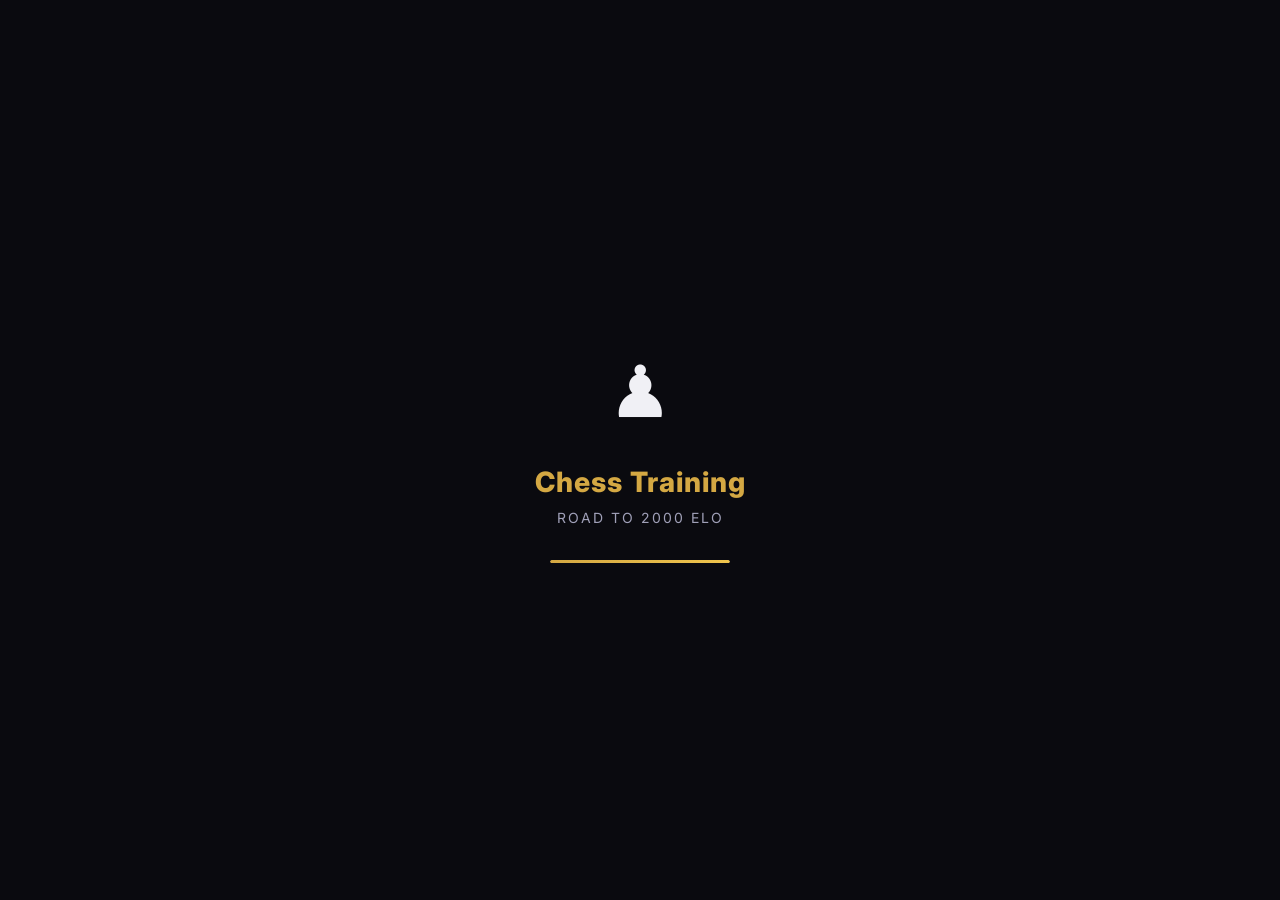
==== index.html @ 95dbb16b "Chess Training Planner PWA v1.0 - 20-week training plan for ASEAN Age Group U2000" ====
<!DOCTYPE html>
<html lang="vi">
<head>
  <meta charset="UTF-8">
  <meta name="viewport" content="width=device-width, initial-scale=1.0, maximum-scale=1.0, user-scalable=no">
  <meta name="theme-color" content="#0a0a0f">
  <meta name="apple-mobile-web-app-capable" content="yes">
  <meta name="apple-mobile-web-app-status-bar-style" content="black-translucent">
  <meta name="description" content="Chess Training Planner — 20-Week Training Program">
  <title>♟ Chess Training Planner</title>
  <link rel="manifest" href="manifest.json">
  <link rel="icon" type="image/png" href="icons/icon-192.png">
  <link rel="apple-touch-icon" href="icons/icon-192.png">
  <link rel="preconnect" href="https://fonts.googleapis.com">
  <link rel="preconnect" href="https://fonts.gstatic.com" crossorigin>
  <link href="https://fonts.googleapis.com/css2?family=Inter:wght@300;400;500;600;700;800;900&display=swap" rel="stylesheet">
  <link rel="stylesheet" href="css/style.css">
</head>
<body>
  <!-- Splash Screen -->
  <div id="splash-screen" class="splash-screen">
    <div class="splash-icon">♟</div>
    <div class="splash-title">Chess Training</div>
    <div class="splash-subtitle">Road to 2000 ELO</div>
    <div class="splash-loader"><div class="splash-loader-bar"></div></div>
  </div>

  <!-- Main App -->
  <div id="app" class="app hidden">
    <!-- Header -->
    <header id="app-header" class="app-header">
      <div class="header-left">
        <span class="header-icon">♟</span>
        <span class="header-title" id="header-title">Dashboard</span>
      </div>
      <div class="header-right">
        <button class="header-btn" id="btn-notification" title="Thông báo">
          <span class="notif-icon">🔔</span>
          <span class="notif-badge hidden" id="notif-badge">!</span>
        </button>
      </div>
    </header>

    <!-- Page Container -->
    <main id="page-container" class="page-container">
      <!-- Pages are rendered here by JS -->
    </main>

    <!-- Bottom Navigation -->
    <nav class="bottom-nav">
      <button class="nav-btn active" data-page="dashboard">
        <span class="nav-icon">📊</span>
        <span class="nav-label">Tổng quan</span>
      </button>
      <button class="nav-btn" data-page="schedule">
        <span class="nav-icon">📅</span>
        <span class="nav-label">Lịch học</span>
      </button>
      <button class="nav-btn" data-page="journal">
        <span class="nav-icon">📝</span>
        <span class="nav-label">Nhật ký</span>
      </button>
      <button class="nav-btn" data-page="tracker">
        <span class="nav-icon">📈</span>
        <span class="nav-label">Tiến trình</span>
      </button>
    </nav>
  </div>

  <!-- Scripts -->
  <script src="js/data.js"></script>
  <script src="js/notifications.js"></script>
  <script src="js/dashboard.js"></script>
  <script src="js/schedule.js"></script>
  <script src="js/journal.js"></script>
  <script src="js/tracker.js"></script>
  <script src="js/sync.js"></script>
  <script src="js/app.js"></script>
</body>
</html>
---- css/style.css ----
/* ═══════════════════════════════════════════
   Chess Training Planner — Premium Dark Theme
   Optimized for Android Mobile
   ═══════════════════════════════════════════ */

:root {
  /* Core colors */
  --bg-primary: #0a0a0f;
  --bg-secondary: #12121a;
  --bg-card: #1a1a2e;
  --bg-card-hover: #222240;
  --bg-elevated: #252540;

  /* Accent colors */
  --gold: #d4a843;
  --gold-dim: #b8922d;
  --gold-glow: rgba(212, 168, 67, 0.15);
  --gold-bright: #f0c54d;

  /* Text */
  --text-primary: #f0f0f5;
  --text-secondary: #a0a0b8;
  --text-dim: #6a6a80;
  --text-inverse: #0a0a0f;

  /* Status colors */
  --green: #4CAF50;
  --green-dim: #2E7D32;
  --blue: #2196F3;
  --blue-dim: #1565C0;
  --orange: #FF9800;
  --orange-dim: #E65100;
  --red: #F44336;
  --red-dim: #C62828;
  --purple: #9C27B0;
  --cyan: #00BCD4;

  /* Layout */
  --nav-height: 64px;
  --header-height: 56px;
  --safe-bottom: env(safe-area-inset-bottom, 0px);
  --border-radius: 16px;
  --border-radius-sm: 10px;
  --border-radius-xs: 6px;

  /* Shadows */
  --shadow-sm: 0 2px 8px rgba(0,0,0,0.3);
  --shadow-md: 0 4px 16px rgba(0,0,0,0.4);
  --shadow-lg: 0 8px 32px rgba(0,0,0,0.5);
  --shadow-glow: 0 0 20px rgba(212, 168, 67, 0.2);
}

/* ═══ Reset & Base ═══ */
*, *::before, *::after {
  margin: 0;
  padding: 0;
  box-sizing: border-box;
  -webkit-tap-highlight-color: transparent;
}

html, body {
  height: 100%;
  overflow: hidden;
  font-family: 'Inter', -apple-system, BlinkMacSystemFont, sans-serif;
  font-size: 15px;
  line-height: 1.5;
  color: var(--text-primary);
  background: var(--bg-primary);
  -webkit-font-smoothing: antialiased;
}

.hidden { display: none !important; }

/* ═══ Splash Screen ═══ */
.splash-screen {
  position: fixed;
  inset: 0;
  z-index: 9999;
  display: flex;
  flex-direction: column;
  align-items: center;
  justify-content: center;
  background: var(--bg-primary);
  transition: opacity 0.5s, transform 0.5s;
}
.splash-screen.fade-out {
  opacity: 0;
  transform: scale(1.05);
  pointer-events: none;
}
.splash-icon {
  font-size: 72px;
  margin-bottom: 16px;
  animation: float 2s ease-in-out infinite;
}
.splash-title {
  font-size: 28px;
  font-weight: 800;
  color: var(--gold);
  letter-spacing: 1px;
}
.splash-subtitle {
  font-size: 14px;
  color: var(--text-secondary);
  margin-top: 4px;
  letter-spacing: 2px;
  text-transform: uppercase;
}
.splash-loader {
  width: 180px;
  height: 3px;
  background: var(--bg-card);
  border-radius: 4px;
  margin-top: 32px;
  overflow: hidden;
}
.splash-loader-bar {
  height: 100%;
  width: 0;
  background: linear-gradient(90deg, var(--gold), var(--gold-bright));
  border-radius: 4px;
  animation: load-bar 1.2s ease-out forwards;
}

@keyframes load-bar { to { width: 100%; } }
@keyframes float {
  0%, 100% { transform: translateY(0); }
  50% { transform: translateY(-8px); }
}

/* ═══ App Shell ═══ */
.app {
  height: 100%;
  display: flex;
  flex-direction: column;
}

/* ═══ Header ═══ */
.app-header {
  height: var(--header-height);
  display: flex;
  align-items: center;
  justify-content: space-between;
  padding: 0 16px;
  background: var(--bg-secondary);
  border-bottom: 1px solid rgba(255,255,255,0.06);
  flex-shrink: 0;
  z-index: 100;
}
.header-left {
  display: flex;
  align-items: center;
  gap: 10px;
}
.header-icon {
  font-size: 24px;
}
.header-title {
  font-size: 18px;
  font-weight: 700;
  color: var(--gold);
}
.header-right {
  display: flex;
  align-items: center;
  gap: 8px;
}
.header-btn {
  background: none;
  border: none;
  font-size: 22px;
  cursor: pointer;
  padding: 8px;
  border-radius: 50%;
  position: relative;
  transition: background 0.2s;
}
.header-btn:active { background: rgba(255,255,255,0.1); }
.notif-badge {
  position: absolute;
  top: 4px;
  right: 4px;
  width: 16px;
  height: 16px;
  background: var(--red);
  border-radius: 50%;
  font-size: 10px;
  font-weight: 700;
  color: white;
  display: flex;
  align-items: center;
  justify-content: center;
}

/* ═══ Page Container ═══ */
.page-container {
  flex: 1;
  overflow-y: auto;
  overflow-x: hidden;
  padding: 16px;
  padding-bottom: calc(var(--nav-height) + var(--safe-bottom) + 16px);
  scroll-behavior: smooth;
  -webkit-overflow-scrolling: touch;
}

/* ═══ Bottom Navigation ═══ */
.bottom-nav {
  position: fixed;
  bottom: 0;
  left: 0;
  right: 0;
  height: calc(var(--nav-height) + var(--safe-bottom));
  padding-bottom: var(--safe-bottom);
  display: flex;
  align-items: center;
  justify-content: space-around;
  background: var(--bg-secondary);
  border-top: 1px solid rgba(255,255,255,0.06);
  z-index: 100;
  backdrop-filter: blur(20px);
  -webkit-backdrop-filter: blur(20px);
}
.nav-btn {
  flex: 1;
  display: flex;
  flex-direction: column;
  align-items: center;
  gap: 2px;
  padding: 8px 4px;
  background: none;
  border: none;
  color: var(--text-dim);
  cursor: pointer;
  transition: color 0.2s, transform 0.15s;
  -webkit-tap-highlight-color: transparent;
}
.nav-btn:active { transform: scale(0.92); }
.nav-btn.active {
  color: var(--gold);
}
.nav-btn.active .nav-icon {
  transform: scale(1.15);
}
.nav-icon {
  font-size: 22px;
  transition: transform 0.2s;
}
.nav-label {
  font-size: 10px;
  font-weight: 600;
  letter-spacing: 0.3px;
}

/* ═══ Cards ═══ */
.card {
  background: var(--bg-card);
  border-radius: var(--border-radius);
  padding: 20px;
  margin-bottom: 16px;
  border: 1px solid rgba(255,255,255,0.05);
  transition: transform 0.2s, box-shadow 0.2s;
}
.card:active {
  transform: scale(0.985);
}
.card-glow {
  box-shadow: var(--shadow-glow);
  border-color: rgba(212, 168, 67, 0.2);
}
.card-header {
  display: flex;
  align-items: center;
  justify-content: space-between;
  margin-bottom: 12px;
}
.card-title {
  font-size: 16px;
  font-weight: 700;
  color: var(--text-primary);
}
.card-subtitle {
  font-size: 12px;
  color: var(--text-secondary);
  margin-top: 2px;
}

/* ═══ Dashboard ═══ */
.dash-hero {
  background: linear-gradient(135deg, var(--bg-card) 0%, #1a1a35 100%);
  border-radius: var(--border-radius);
  padding: 24px 20px;
  margin-bottom: 16px;
  position: relative;
  overflow: hidden;
  border: 1px solid rgba(212, 168, 67, 0.15);
  box-shadow: var(--shadow-glow);
}
.dash-hero::before {
  content: '♟';
  position: absolute;
  right: -10px;
  bottom: -20px;
  font-size: 120px;
  opacity: 0.04;
  pointer-events: none;
}
.dash-phase-badge {
  display: inline-flex;
  align-items: center;
  gap: 6px;
  padding: 4px 12px;
  border-radius: 20px;
  font-size: 12px;
  font-weight: 700;
  letter-spacing: 0.5px;
  text-transform: uppercase;
  margin-bottom: 12px;
}
.dash-week {
  font-size: 32px;
  font-weight: 900;
  color: var(--gold);
  line-height: 1.1;
}
.dash-week-sub {
  font-size: 14px;
  color: var(--text-secondary);
  margin-top: 4px;
}
.dash-countdown {
  display: flex;
  align-items: center;
  gap: 8px;
  margin-top: 16px;
  padding-top: 16px;
  border-top: 1px solid rgba(255,255,255,0.06);
}
.dash-countdown-num {
  font-size: 24px;
  font-weight: 800;
  color: var(--orange);
}
.dash-countdown-label {
  font-size: 13px;
  color: var(--text-secondary);
  line-height: 1.3;
}

/* Progress Ring */
.progress-ring-container {
  display: flex;
  align-items: center;
  justify-content: center;
  position: relative;
  width: 80px;
  height: 80px;
  flex-shrink: 0;
}
.progress-ring {
  transform: rotate(-90deg);
}
.progress-ring-bg {
  fill: none;
  stroke: var(--bg-elevated);
  stroke-width: 6;
}
.progress-ring-fill {
  fill: none;
  stroke: var(--gold);
  stroke-width: 6;
  stroke-linecap: round;
  transition: stroke-dashoffset 1s ease-out;
}
.progress-ring-text {
  position: absolute;
  font-size: 16px;
  font-weight: 800;
  color: var(--gold);
}

/* Stats Row */
.stats-row {
  display: grid;
  grid-template-columns: 1fr 1fr;
  gap: 12px;
  margin-bottom: 16px;
}
.stat-card {
  background: var(--bg-card);
  border-radius: var(--border-radius-sm);
  padding: 16px;
  text-align: center;
  border: 1px solid rgba(255,255,255,0.05);
}
.stat-value {
  font-size: 24px;
  font-weight: 800;
  line-height: 1;
}
.stat-label {
  font-size: 11px;
  color: var(--text-secondary);
  margin-top: 4px;
  text-transform: uppercase;
  letter-spacing: 0.5px;
}

/* Current Session */
.current-session {
  background: linear-gradient(135deg, rgba(212, 168, 67, 0.1), rgba(212, 168, 67, 0.03));
  border: 1px solid rgba(212, 168, 67, 0.25);
  border-radius: var(--border-radius);
  padding: 16px 20px;
  margin-bottom: 16px;
  animation: session-pulse 3s ease-in-out infinite;
}
@keyframes session-pulse {
  0%, 100% { border-color: rgba(212, 168, 67, 0.25); }
  50% { border-color: rgba(212, 168, 67, 0.5); }
}
.session-now-badge {
  display: inline-flex;
  align-items: center;
  gap: 4px;
  padding: 3px 10px;
  border-radius: 12px;
  background: var(--gold);
  color: var(--text-inverse);
  font-size: 10px;
  font-weight: 800;
  text-transform: uppercase;
  letter-spacing: 1px;
  margin-bottom: 8px;
}
.session-now-badge .dot {
  width: 6px;
  height: 6px;
  border-radius: 50%;
  background: var(--text-inverse);
  animation: blink 1.5s infinite;
}
@keyframes blink {
  0%, 100% { opacity: 1; }
  50% { opacity: 0.3; }
}
.session-title {
  font-size: 18px;
  font-weight: 700;
  margin-bottom: 4px;
}
.session-time {
  font-size: 13px;
  color: var(--text-secondary);
}
.session-desc {
  font-size: 13px;
  color: var(--text-secondary);
  margin-top: 8px;
  line-height: 1.5;
  padding-top: 8px;
  border-top: 1px solid rgba(255,255,255,0.06);
}

/* ═══ Schedule Page ═══ */
.schedule-day-tabs {
  display: flex;
  gap: 6px;
  overflow-x: auto;
  padding-bottom: 12px;
  margin-bottom: 16px;
  scrollbar-width: none;
  -ms-overflow-style: none;
}
.schedule-day-tabs::-webkit-scrollbar { display: none; }
.day-tab {
  flex-shrink: 0;
  padding: 8px 14px;
  border-radius: 20px;
  background: var(--bg-card);
  border: 1px solid rgba(255,255,255,0.05);
  color: var(--text-secondary);
  font-size: 12px;
  font-weight: 600;
  cursor: pointer;
  transition: all 0.2s;
  white-space: nowrap;
}
.day-tab:active { transform: scale(0.95); }
.day-tab.active {
  background: var(--gold);
  color: var(--text-inverse);
  border-color: var(--gold);
}
.day-tab.today {
  border-color: var(--gold-dim);
}

.slot-list {
  display: flex;
  flex-direction: column;
  gap: 8px;
}
.slot-item {
  display: flex;
  gap: 12px;
  padding: 14px;
  border-radius: var(--border-radius-sm);
  background: var(--bg-card);
  border: 1px solid rgba(255,255,255,0.04);
  cursor: pointer;
  transition: all 0.2s;
  position: relative;
  overflow: hidden;
}
.slot-item:active { transform: scale(0.98); }
.slot-item.current {
  border-color: rgba(212, 168, 67, 0.4);
  background: linear-gradient(135deg, rgba(212, 168, 67, 0.08), var(--bg-card));
  box-shadow: 0 0 15px rgba(212, 168, 67, 0.1);
}
.slot-item.current::before {
  content: '';
  position: absolute;
  left: 0;
  top: 0;
  bottom: 0;
  width: 3px;
  background: var(--gold);
}
.slot-item.past { opacity: 0.5; }
.slot-time {
  display: flex;
  flex-direction: column;
  align-items: center;
  min-width: 48px;
  flex-shrink: 0;
}
.slot-time-start {
  font-size: 13px;
  font-weight: 700;
  color: var(--text-primary);
}
.slot-time-end {
  font-size: 10px;
  color: var(--text-dim);
}
.slot-content {
  flex: 1;
  min-width: 0;
}
.slot-icon {
  font-size: 20px;
  margin-bottom: 2px;
}
.slot-title {
  font-size: 14px;
  font-weight: 600;
  color: var(--text-primary);
  margin-bottom: 2px;
}
.slot-desc {
  font-size: 12px;
  color: var(--text-secondary);
  line-height: 1.4;
  display: none;
}
.slot-item.expanded .slot-desc {
  display: block;
}
.slot-type-badge {
  display: inline-block;
  padding: 2px 8px;
  border-radius: 8px;
  font-size: 10px;
  font-weight: 600;
  margin-top: 6px;
}
.slot-duration {
  font-size: 10px;
  color: var(--text-dim);
  font-weight: 600;
}
.slot-actions {
  display: none;
  margin-top: 10px;
  padding-top: 10px;
  border-top: 1px solid rgba(255,255,255,0.06);
}
.slot-item.expanded .slot-actions {
  display: flex;
  gap: 8px;
}
.slot-action-btn {
  padding: 6px 14px;
  border-radius: 8px;
  border: none;
  font-size: 12px;
  font-weight: 600;
  cursor: pointer;
  transition: all 0.2s;
}
.slot-action-btn:active { transform: scale(0.95); }
.slot-action-btn.primary {
  background: var(--gold);
  color: var(--text-inverse);
}
.slot-action-btn.secondary {
  background: var(--bg-elevated);
  color: var(--text-secondary);
}

/* Rest Day */
.rest-day-card {
  background: linear-gradient(135deg, rgba(76, 175, 80, 0.1), rgba(76, 175, 80, 0.03));
  border: 1px solid rgba(76, 175, 80, 0.2);
  border-radius: var(--border-radius);
  padding: 32px 20px;
  text-align: center;
}
.rest-day-icon {
  font-size: 48px;
  margin-bottom: 12px;
}
.rest-day-title {
  font-size: 20px;
  font-weight: 700;
  color: var(--green);
  margin-bottom: 8px;
}
.rest-day-text {
  font-size: 14px;
  color: var(--text-secondary);
  line-height: 1.5;
}

/* Completion Badges */
.completion-badge {
  display: inline-flex;
  align-items: center;
  padding: 2px 8px;
  border-radius: 10px;
  font-size: 10px;
  font-weight: 700;
  flex-shrink: 0;
}
.completion-badge.completed {
  background: rgba(76, 175, 80, 0.15);
  color: var(--green);
}
.completion-badge.incomplete {
  background: rgba(244, 67, 54, 0.15);
  color: var(--red);
}
.slot-reason {
  font-size: 12px;
  color: var(--red);
  margin-top: 6px;
  padding: 6px 10px;
  background: rgba(244, 67, 54, 0.06);
  border-radius: var(--border-radius-xs);
  border-left: 2px solid var(--red);
  line-height: 1.4;
}
.slot-item.has-status.past {
  opacity: 0.7;
}
.book-progress-item {
  cursor: pointer;
  transition: transform 0.15s;
}
.book-progress-item:active {
  transform: scale(0.98);
}

/* ═══ Journal Page ═══ */
.journal-form {
  background: var(--bg-card);
  border-radius: var(--border-radius);
  padding: 20px;
  margin-bottom: 16px;
  border: 1px solid rgba(255,255,255,0.05);
}
.journal-form-title {
  font-size: 16px;
  font-weight: 700;
  margin-bottom: 16px;
  display: flex;
  align-items: center;
  gap: 8px;
}
.form-group {
  margin-bottom: 14px;
}
.form-label {
  display: block;
  font-size: 12px;
  font-weight: 600;
  color: var(--text-secondary);
  margin-bottom: 6px;
  text-transform: uppercase;
  letter-spacing: 0.5px;
}
.form-select, .form-input, .form-textarea {
  width: 100%;
  padding: 10px 14px;
  border-radius: var(--border-radius-xs);
  border: 1px solid rgba(255,255,255,0.1);
  background: var(--bg-elevated);
  color: var(--text-primary);
  font-family: inherit;
  font-size: 14px;
  outline: none;
  transition: border-color 0.2s;
}
.form-select:focus, .form-input:focus, .form-textarea:focus {
  border-color: var(--gold);
}
.form-textarea {
  min-height: 100px;
  resize: vertical;
}

/* Star Rating */
.star-rating {
  display: flex;
  gap: 6px;
}
.star-btn {
  background: none;
  border: none;
  font-size: 28px;
  cursor: pointer;
  padding: 4px;
  transition: transform 0.15s;
  filter: grayscale(1) brightness(0.4);
}
.star-btn:active { transform: scale(1.2); }
.star-btn.active {
  filter: none;
  transform: scale(1.05);
}

/* Tags */
.tags-container {
  display: flex;
  flex-wrap: wrap;
  gap: 6px;
}
.tag-btn {
  padding: 5px 12px;
  border-radius: 16px;
  border: 1px solid rgba(255,255,255,0.1);
  background: var(--bg-elevated);
  color: var(--text-secondary);
  font-size: 12px;
  font-weight: 500;
  cursor: pointer;
  transition: all 0.2s;
}
.tag-btn:active { transform: scale(0.95); }
.tag-btn.active {
  background: var(--gold);
  color: var(--text-inverse);
  border-color: var(--gold);
}

/* Session Picker */
.session-picker {
  display: flex;
  flex-direction: column;
  gap: 6px;
  max-height: 280px;
  overflow-y: auto;
  padding-right: 4px;
}
.session-picker::-webkit-scrollbar { width: 3px; }
.session-picker::-webkit-scrollbar-thumb { background: rgba(255,255,255,0.1); border-radius: 3px; }
.session-picker-item {
  display: flex;
  align-items: flex-start;
  gap: 10px;
  padding: 10px 12px;
  border-radius: var(--border-radius-xs);
  background: var(--bg-elevated);
  border: 1px solid rgba(255,255,255,0.06);
  cursor: pointer;
  transition: all 0.2s;
}
.session-picker-item:has(input:checked) {
  border-color: var(--gold);
  background: rgba(212, 168, 67, 0.08);
}
.session-picker-item:active { transform: scale(0.98); }
.session-picker-item input[type="radio"] {
  margin-top: 3px;
  accent-color: var(--gold);
  flex-shrink: 0;
}
.session-picker-info { flex: 1; min-width: 0; }
.session-picker-time {
  font-size: 11px;
  color: var(--text-dim);
  font-weight: 600;
  font-family: monospace;
}
.session-picker-title {
  font-size: 13px;
  font-weight: 600;
  color: var(--text-primary);
  margin: 2px 0;
}
.session-picker-detail {
  font-size: 11px;
  color: var(--text-dim);
  line-height: 1.3;
}

/* Journal Date Groups */
.journal-date-group {
  margin-bottom: 20px;
}
.journal-date-header {
  display: flex;
  align-items: center;
  gap: 8px;
  padding: 8px 0;
  margin-bottom: 8px;
  border-bottom: 1px solid rgba(255,255,255,0.06);
}
.journal-date-day {
  font-size: 14px;
  font-weight: 700;
  color: var(--gold);
  text-transform: capitalize;
}
.journal-date-str {
  font-size: 12px;
  color: var(--text-dim);
}

/* Submit Button */
.btn-submit {
  width: 100%;
  padding: 14px;
  border-radius: var(--border-radius-sm);
  border: none;
  background: linear-gradient(135deg, var(--gold), var(--gold-dim));
  color: var(--text-inverse);
  font-family: inherit;
  font-size: 15px;
  font-weight: 700;
  cursor: pointer;
  transition: transform 0.15s, box-shadow 0.2s;
  text-transform: uppercase;
  letter-spacing: 1px;
}
.btn-submit:active {
  transform: scale(0.97);
}
.btn-submit:disabled {
  opacity: 0.5;
  cursor: not-allowed;
}

/* Journal Entry */
.journal-entry {
  background: var(--bg-card);
  border-radius: var(--border-radius-sm);
  padding: 16px;
  margin-bottom: 10px;
  border: 1px solid rgba(255,255,255,0.04);
  transition: transform 0.2s;
}
.journal-entry:active { transform: scale(0.98); }
.journal-entry-header {
  display: flex;
  justify-content: space-between;
  align-items: flex-start;
  margin-bottom: 8px;
}
.journal-entry-date {
  font-size: 12px;
  color: var(--text-dim);
}
.journal-entry-stars {
  font-size: 14px;
  letter-spacing: 1px;
}
.journal-entry-session {
  font-size: 13px;
  font-weight: 600;
  color: var(--gold);
  margin-bottom: 6px;
}
.journal-entry-notes {
  font-size: 13px;
  color: var(--text-secondary);
  line-height: 1.5;
  white-space: pre-wrap;
}
.journal-entry-lessons {
  font-size: 13px;
  color: var(--cyan);
  line-height: 1.5;
  margin-top: 8px;
  padding-top: 8px;
  border-top: 1px solid rgba(255,255,255,0.06);
  white-space: pre-wrap;
}
.journal-entry-tags {
  display: flex;
  flex-wrap: wrap;
  gap: 4px;
  margin-top: 8px;
}
.journal-tag {
  padding: 2px 8px;
  border-radius: 10px;
  background: var(--bg-elevated);
  font-size: 10px;
  color: var(--text-secondary);
  font-weight: 500;
}
.journal-delete-btn {
  background: none;
  border: none;
  color: var(--text-dim);
  font-size: 16px;
  cursor: pointer;
  padding: 4px 8px;
  border-radius: 6px;
  transition: all 0.2s;
}
.journal-delete-btn:active {
  color: var(--red);
  background: rgba(244, 67, 54, 0.1);
}

/* ═══ Tracker Page ═══ */
.tracker-section {
  margin-bottom: 24px;
}
.tracker-section-title {
  font-size: 16px;
  font-weight: 700;
  margin-bottom: 12px;
  display: flex;
  align-items: center;
  gap: 8px;
}
.tracker-add-row {
  display: flex;
  gap: 8px;
  margin-bottom: 12px;
}
.tracker-add-row .form-input {
  flex: 1;
}
.tracker-add-btn {
  padding: 10px 16px;
  border-radius: var(--border-radius-xs);
  border: none;
  background: var(--gold);
  color: var(--text-inverse);
  font-size: 14px;
  font-weight: 700;
  cursor: pointer;
  flex-shrink: 0;
  transition: transform 0.15s;
}
.tracker-add-btn:active { transform: scale(0.95); }

/* Simple Chart */
.chart-container {
  background: var(--bg-card);
  border-radius: var(--border-radius-sm);
  padding: 16px;
  border: 1px solid rgba(255,255,255,0.05);
  margin-bottom: 12px;
  overflow-x: auto;
}
.chart-canvas {
  width: 100%;
  height: 160px;
}
.chart-empty {
  text-align: center;
  padding: 24px;
  color: var(--text-dim);
  font-size: 13px;
}

/* Data Entries */
.data-entry {
  display: flex;
  justify-content: space-between;
  align-items: center;
  padding: 10px 14px;
  background: var(--bg-card);
  border-radius: var(--border-radius-xs);
  margin-bottom: 6px;
  border: 1px solid rgba(255,255,255,0.04);
}
.data-entry-value {
  font-size: 16px;
  font-weight: 700;
}
.data-entry-date {
  font-size: 11px;
  color: var(--text-dim);
}
.data-entry-delete {
  background: none;
  border: none;
  color: var(--text-dim);
  font-size: 14px;
  cursor: pointer;
  padding: 4px;
}

/* Progress Bar */
.progress-bar-container {
  margin-bottom: 12px;
}
.progress-bar-label {
  display: flex;
  justify-content: space-between;
  align-items: center;
  margin-bottom: 6px;
}
.progress-bar-name {
  font-size: 13px;
  font-weight: 600;
  color: var(--text-primary);
}
.progress-bar-pct {
  font-size: 12px;
  color: var(--text-secondary);
  font-weight: 600;
}
.progress-bar {
  height: 8px;
  background: var(--bg-elevated);
  border-radius: 4px;
  overflow: hidden;
}
.progress-bar-fill {
  height: 100%;
  border-radius: 4px;
  background: linear-gradient(90deg, var(--gold-dim), var(--gold));
  transition: width 0.8s ease-out;
}

/* Tournament Log */
.tournament-entry {
  background: var(--bg-card);
  border-radius: var(--border-radius-sm);
  padding: 14px;
  margin-bottom: 8px;
  border: 1px solid rgba(255,255,255,0.04);
}
.tournament-name {
  font-size: 14px;
  font-weight: 600;
  color: var(--text-primary);
}
.tournament-details {
  font-size: 12px;
  color: var(--text-secondary);
  margin-top: 4px;
}

/* ═══ Notification Permission Banner ═══ */
.notif-banner {
  background: linear-gradient(135deg, rgba(33, 150, 243, 0.12), rgba(33, 150, 243, 0.04));
  border: 1px solid rgba(33, 150, 243, 0.2);
  border-radius: var(--border-radius-sm);
  padding: 14px 16px;
  margin-bottom: 16px;
  display: flex;
  align-items: center;
  gap: 12px;
}
.notif-banner-icon { font-size: 24px; }
.notif-banner-text {
  flex: 1;
  font-size: 13px;
  color: var(--text-secondary);
  line-height: 1.4;
}
.notif-banner-btn {
  padding: 8px 14px;
  border-radius: 8px;
  border: none;
  background: var(--blue);
  color: white;
  font-size: 12px;
  font-weight: 700;
  cursor: pointer;
  white-space: nowrap;
  transition: transform 0.15s;
}
.notif-banner-btn:active { transform: scale(0.95); }

/* ═══ Section Title ═══ */
.section-title {
  font-size: 14px;
  font-weight: 700;
  color: var(--text-secondary);
  text-transform: uppercase;
  letter-spacing: 1px;
  margin-bottom: 12px;
  margin-top: 8px;
}

/* ═══ Focus List ═══ */
.focus-list {
  list-style: none;
  padding: 0;
}
.focus-list li {
  font-size: 13px;
  color: var(--text-secondary);
  padding: 6px 0;
  padding-left: 16px;
  position: relative;
  line-height: 1.4;
}
.focus-list li::before {
  content: '›';
  position: absolute;
  left: 0;
  color: var(--gold);
  font-weight: 700;
}

/* ═══ Empty State ═══ */
.empty-state {
  text-align: center;
  padding: 40px 20px;
}
.empty-state-icon {
  font-size: 48px;
  margin-bottom: 12px;
  opacity: 0.6;
}
.empty-state-text {
  font-size: 14px;
  color: var(--text-dim);
  line-height: 1.5;
}

/* ═══ Page Transitions ═══ */
.page-enter {
  animation: page-in 0.25s ease-out;
}
@keyframes page-in {
  from { opacity: 0; transform: translateY(12px); }
  to { opacity: 1; transform: translateY(0); }
}

/* ═══ Scrollbar ═══ */
.page-container::-webkit-scrollbar {
  width: 3px;
}
.page-container::-webkit-scrollbar-track {
  background: transparent;
}
.page-container::-webkit-scrollbar-thumb {
  background: rgba(255,255,255,0.1);
  border-radius: 3px;
}

/* ═══ Toast Notification ═══ */
.toast {
  position: fixed;
  bottom: calc(var(--nav-height) + var(--safe-bottom) + 16px);
  left: 50%;
  transform: translateX(-50%) translateY(100px);
  background: var(--bg-elevated);
  color: var(--text-primary);
  padding: 12px 24px;
  border-radius: 24px;
  font-size: 13px;
  font-weight: 600;
  box-shadow: var(--shadow-lg);
  border: 1px solid rgba(255,255,255,0.1);
  z-index: 1000;
  transition: transform 0.3s ease-out;
  pointer-events: none;
  white-space: nowrap;
}
.toast.show {
  transform: translateX(-50%) translateY(0);
}

/* ═══ Modal ═══ */
.modal-overlay {
  position: fixed;
  inset: 0;
  background: rgba(0,0,0,0.7);
  z-index: 500;
  display: flex;
  align-items: flex-end;
  justify-content: center;
  animation: fade-in 0.2s ease-out;
}
@keyframes fade-in { from { opacity: 0; } to { opacity: 1; } }

.modal-content {
  width: 100%;
  max-width: 500px;
  max-height: 80vh;
  background: var(--bg-secondary);
  border-radius: var(--border-radius) var(--border-radius) 0 0;
  padding: 24px 20px;
  padding-bottom: calc(20px + var(--safe-bottom));
  overflow-y: auto;
  animation: slide-up 0.3s ease-out;
}
@keyframes slide-up {
  from { transform: translateY(100%); }
  to { transform: translateY(0); }
}
.modal-handle {
  width: 40px;
  height: 4px;
  background: rgba(255,255,255,0.2);
  border-radius: 2px;
  margin: 0 auto 16px;
}
.modal-title {
  font-size: 18px;
  font-weight: 700;
  margin-bottom: 16px;
}

/* ═══ Phase Colors ═══ */
.phase-1 { color: #4CAF50; }
.phase-2 { color: #2196F3; }
.phase-3 { color: #FF9800; }
.phase-4 { color: #E91E63; }
.phase-bg-1 { background: rgba(76, 175, 80, 0.15); color: #4CAF50; }
.phase-bg-2 { background: rgba(33, 150, 243, 0.15); color: #2196F3; }
.phase-bg-3 { background: rgba(255, 152, 0, 0.15); color: #FF9800; }
.phase-bg-4 { background: rgba(233, 30, 99, 0.15); color: #E91E63; }

/* ═══ Responsive ═══ */
@media (min-width: 600px) {
  .page-container {
    max-width: 540px;
    margin: 0 auto;
  }
  .stats-row {
    grid-template-columns: repeat(4, 1fr);
  }
}
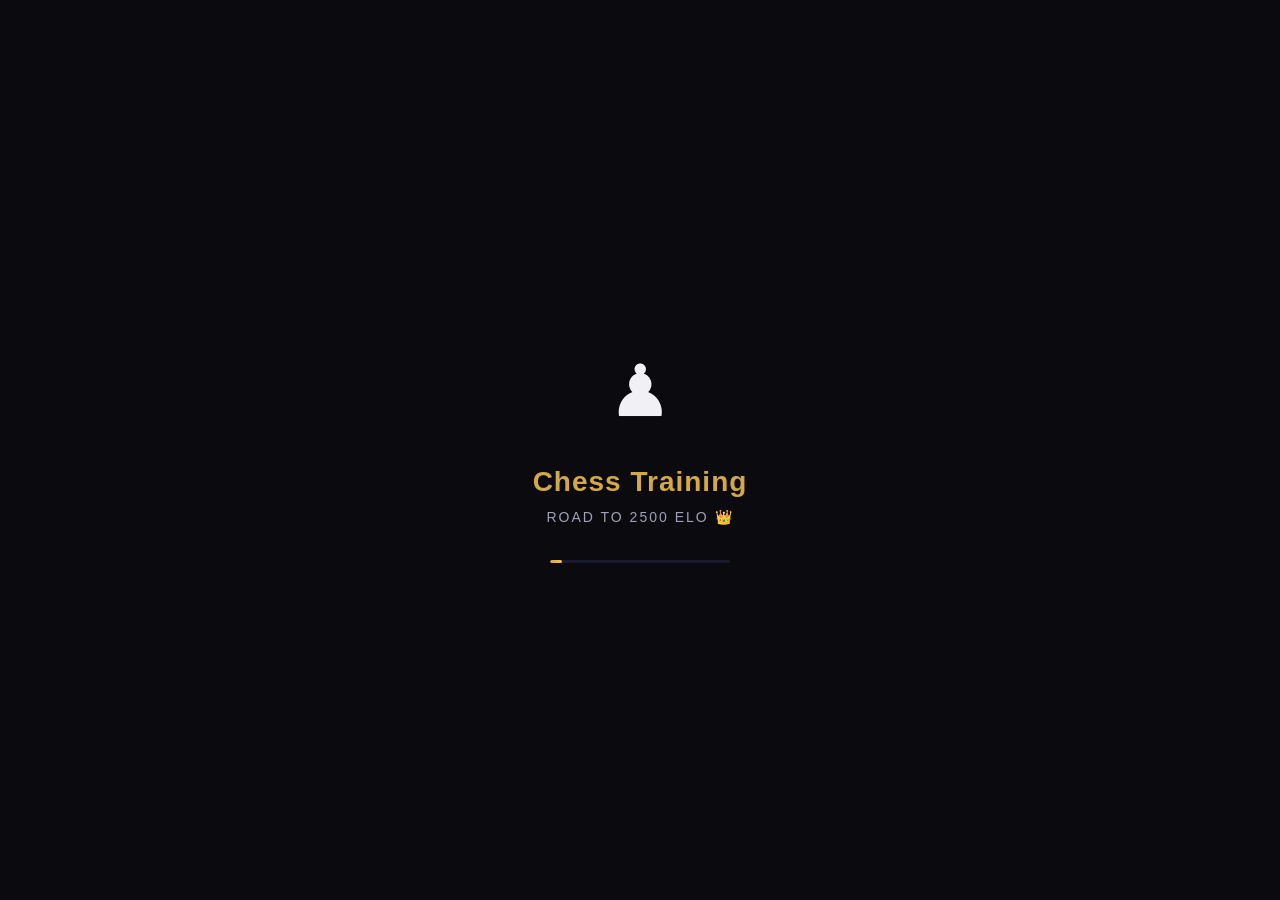
==== commit 14276065: "Add root redirect for GitHub Pages" ====
--- a/index.html
+++ b/index.html
@@ -1,80 +1,10 @@
 <!DOCTYPE html>
-<html lang="vi">
+<html>
 <head>
-  <meta charset="UTF-8">
-  <meta name="viewport" content="width=device-width, initial-scale=1.0, maximum-scale=1.0, user-scalable=no">
-  <meta name="theme-color" content="#0a0a0f">
-  <meta name="apple-mobile-web-app-capable" content="yes">
-  <meta name="apple-mobile-web-app-status-bar-style" content="black-translucent">
-  <meta name="description" content="Chess Training Planner — 20-Week Training Program">
-  <title>♟ Chess Training Planner</title>
-  <link rel="manifest" href="manifest.json">
-  <link rel="icon" type="image/png" href="icons/icon-192.png">
-  <link rel="apple-touch-icon" href="icons/icon-192.png">
-  <link rel="preconnect" href="https://fonts.googleapis.com">
-  <link rel="preconnect" href="https://fonts.gstatic.com" crossorigin>
-  <link href="https://fonts.googleapis.com/css2?family=Inter:wght@300;400;500;600;700;800;900&display=swap" rel="stylesheet">
-  <link rel="stylesheet" href="css/style.css">
+  <meta http-equiv="refresh" content="0; url=app/index.html">
+  <title>Chess Training Planner</title>
 </head>
 <body>
-  <!-- Splash Screen -->
-  <div id="splash-screen" class="splash-screen">
-    <div class="splash-icon">♟</div>
-    <div class="splash-title">Chess Training</div>
-    <div class="splash-subtitle">Road to 2000 ELO</div>
-    <div class="splash-loader"><div class="splash-loader-bar"></div></div>
-  </div>
-
-  <!-- Main App -->
-  <div id="app" class="app hidden">
-    <!-- Header -->
-    <header id="app-header" class="app-header">
-      <div class="header-left">
-        <span class="header-icon">♟</span>
-        <span class="header-title" id="header-title">Dashboard</span>
-      </div>
-      <div class="header-right">
-        <button class="header-btn" id="btn-notification" title="Thông báo">
-          <span class="notif-icon">🔔</span>
-          <span class="notif-badge hidden" id="notif-badge">!</span>
-        </button>
-      </div>
-    </header>
-
-    <!-- Page Container -->
-    <main id="page-container" class="page-container">
-      <!-- Pages are rendered here by JS -->
-    </main>
-
-    <!-- Bottom Navigation -->
-    <nav class="bottom-nav">
-      <button class="nav-btn active" data-page="dashboard">
-        <span class="nav-icon">📊</span>
-        <span class="nav-label">Tổng quan</span>
-      </button>
-      <button class="nav-btn" data-page="schedule">
-        <span class="nav-icon">📅</span>
-        <span class="nav-label">Lịch học</span>
-      </button>
-      <button class="nav-btn" data-page="journal">
-        <span class="nav-icon">📝</span>
-        <span class="nav-label">Nhật ký</span>
-      </button>
-      <button class="nav-btn" data-page="tracker">
-        <span class="nav-icon">📈</span>
-        <span class="nav-label">Tiến trình</span>
-      </button>
-    </nav>
-  </div>
-
-  <!-- Scripts -->
-  <script src="js/data.js"></script>
-  <script src="js/notifications.js"></script>
-  <script src="js/dashboard.js"></script>
-  <script src="js/schedule.js"></script>
-  <script src="js/journal.js"></script>
-  <script src="js/tracker.js"></script>
-  <script src="js/sync.js"></script>
-  <script src="js/app.js"></script>
+  <p>Redirecting to <a href="app/index.html">Chess Training Planner</a>...</p>
 </body>
 </html>
